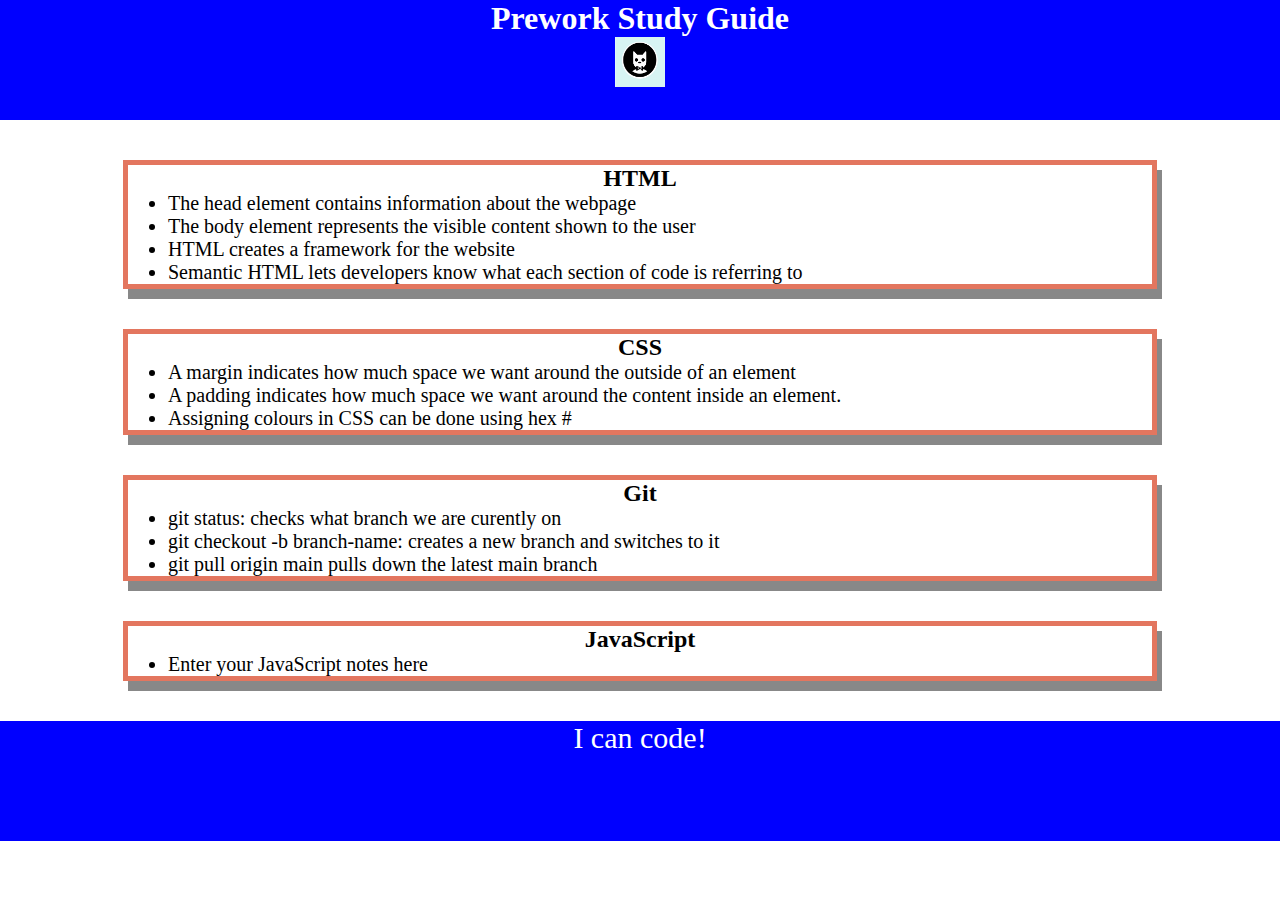
==== index.html @ 5003ea57 "added CSS to project" ====
<!DOCTYPE html>
<html lang="en">
  <head>
    <meta charset="UTF-8" />
    <meta http-equiv="X-UA-Compatible" content="IE=edge" />
    <meta name="viewport" content="width=device-width, initial-scale=1.0" />
    <link rel="stylesheet" href="./assets/style.css">
    <title>Prework Study Guide</title>
  </head>
  <body>
    <header id="top">
      <h1>Prework Study Guide</h1>
      <img src="./assets/bowtie-cat.png" alt="Profile image of cat wearing a bow tie." />
    </header>
    <main>
      <section class="card" id="html-section">
        <h2>HTML</h2>
        <ul>
          <li>The head element contains information about the webpage</li>
          <li>The body element represents the visible content shown to the user</li>
          <li>HTML creates a framework for the website</li>
          <li>Semantic HTML lets developers know what each section of code is referring to</lil>
        </ul>
      </section>
   
      <section class="card" id="css-section">
        <h2>CSS</h2>
        <ul>
          <li>A margin indicates how much space we want around the outside of an element</li>
          <li>A padding indicates how much space we want around the content inside an element.</li>
          <li>Assigning colours in CSS can be done using hex # </li>
        </ul>
   
      </section>
   
      <section class="card" id="git-section">
        <h2>Git</h2>
      <ul>
        <li>git status: checks what branch we are curently on</li>
        <li>git checkout -b branch-name: creates a new branch and switches to it</li>
        <li> git pull origin main pulls down the latest main branch</li>
      </ul>
   
      </section>
   
      <section class="card" id="javascript-section">
        <h2>JavaScript</h2>
        <ul>
          <li>Enter your JavaScript notes here</li>
        </ul>
   
      </section>
    </main>

    <footer>
      <p>I can code!</p>
    </footer>
  </body>
</html>
---- assets/style.css ----
* {
    margin: 0;
    padding: 0;
}

header,
footer {
    width: 100%;
    height: 120px;
    background-color: blue;
    color: white;
}

h1,
h2 {
    text-align: center;
}

img {
    display: block;
    height: 50px;
    width: 50px;
    margin-left: auto;
    margin-right: auto;
}

ul {
    padding-left: 40px;
    font-size: 20px;
}

p {
    text-align: center;
    font-size: 30px;
  }

  .card {
    width: 80%;
    margin: 40px auto;
    border: 5px solid #E3765F;
    box-shadow: 5px 10px #888888;
  }
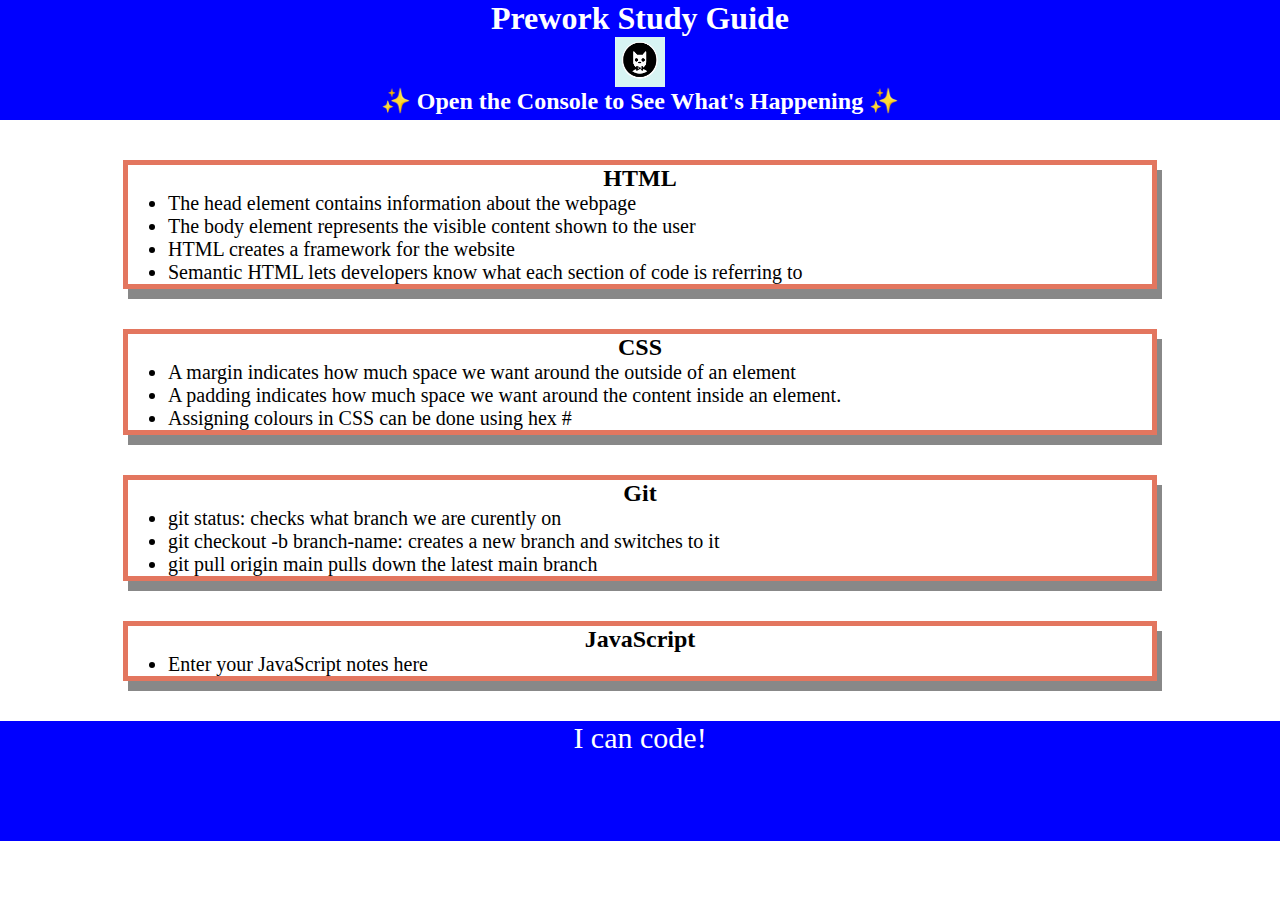
==== commit 070e0fb1: "add-js" ====
--- a/index.html
+++ b/index.html
@@ -11,6 +11,7 @@
     <header id="top">
       <h1>Prework Study Guide</h1>
       <img src="./assets/bowtie-cat.png" alt="Profile image of cat wearing a bow tie." />
+      <h2>✨ Open the Console to See What's Happening ✨</h2>
     </header>
     <main>
       <section class="card" id="html-section">
@@ -55,5 +56,6 @@
     <footer>
       <p>I can code!</p>
     </footer>
+    <script src="./assets/script.js"></script>
   </body>
 </html>
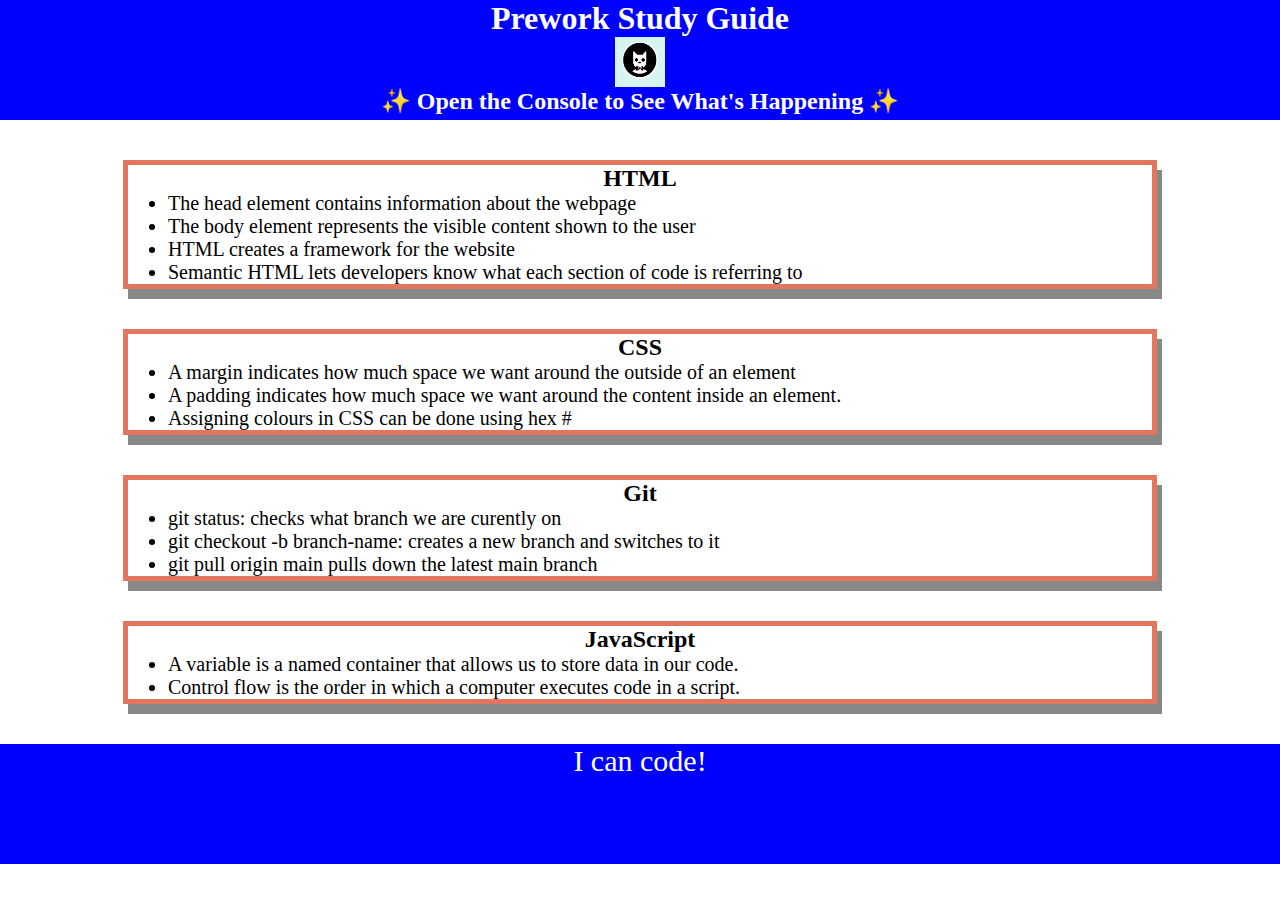
==== commit af4ab6d6: "add-js" ====
--- a/index.html
+++ b/index.html
@@ -47,7 +47,8 @@
       <section class="card" id="javascript-section">
         <h2>JavaScript</h2>
         <ul>
-          <li>Enter your JavaScript notes here</li>
+          <li>A variable is a named container that allows us to store data in our code.</li>
+          <li>Control flow is the order in which a computer executes code in a script.</li>
         </ul>
    
       </section>
